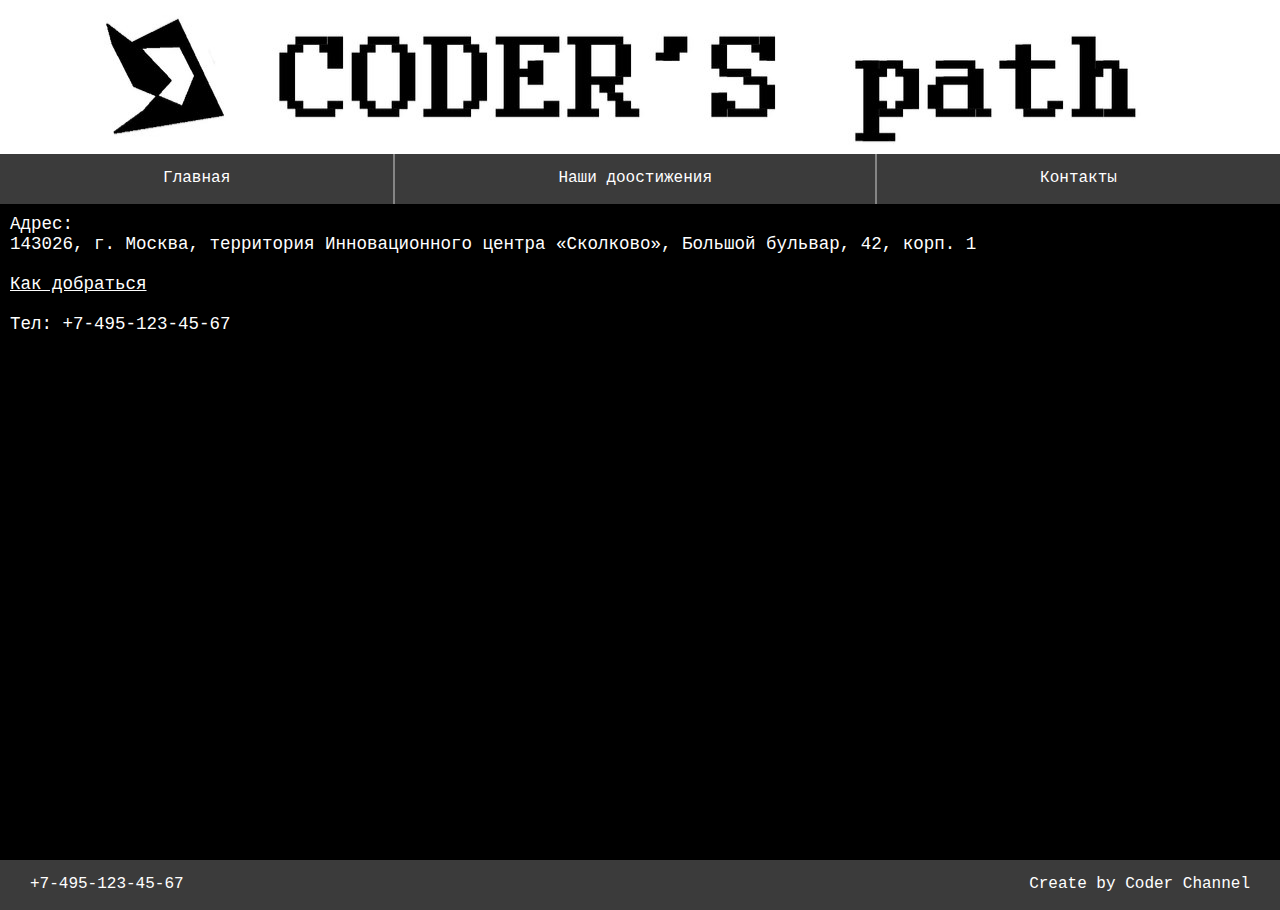
==== contacts.html @ 3b4b0ff0 "Add files via upload" ====
<!DOCTYPE html>
<html>
<head>
	<title>Контакты</title>
	<meta charset="utf-8">
    <script type="text/javascript" src="size.js"></script>
    <link rel="stylesheet" type="text/css" href="menu.css">
    <link rel="stylesheet" type="text/css" href="contacts.css">
</head>
<body>
    <div id="main">
        <a id="banner" href="index.html"></a>
        <div id="links">
            <a href="index.html">Главная</a><a href="Our_achivments.html">Наши доостижения</a><a href="index.html">Контакты</a>
        </div>
    </div>
    <div id="cont">
        <p id="text">
            Адрес:<br>
            143026, г. Москва, территория Инновационного центра «Сколково», Большой бульвар, 42, корп. 1<br>
            <br>
            <a href="https://sk.ru/city/transport/p/auto.aspx" target="_blank">Как добраться</a><br>
            <br>
            Тел: +7-495-123-45-67
        </p>
    </div>
    <div id="footer">
        <p id="phone">+7-495-123-45-67</p><p id="createBy">Create by Coder Channel</p>
    </div>
</body>
</html>
---- menu.css ----
#banner {
	display: block;
	position: relative;
	height: 12vw;
	background-image: url(banner.jpg);
	background-size: 100%;
	background-position: center;
}

#links {
	display: flex;
	background-color: #3B3B3B;
	height: 50px;
}

#links a {
    padding: 15px 15px;
    flex-wrap: wrap;
    align-content: stretch;
    flex-grow: 1;
    text-align: center;
	border-color: #858585;
    border-style: solid;
    border-width: 0 2px 0 0;
    text-decoration: none;
    color: white;
    transition: background-color 0.25s, flex-grow 0.5s;

}

#links :last-child {
    border-width: 0 0 0 0;
}

#links a:hover {
    background-color: #4D4D4D;
    flex-grow: 1.15;
}

#footer {
	position: absolute;
	display: block;
	background-color: #3B3B3B;
    width: 100%;
    height: 50px;
    object-position: 0;
}

#footer p {
	margin-top: 15px;
}

#phone {
	float: left;
	margin-left: 30px;
}

#createBy {
	float: right;
	margin-right: 30px;
}

#cont {
	min-height: calc(100vh - 50px - 12vw - 50px);
}
---- contacts.css ----
* {
	margin: 0;
	padding: 0;
	font-family: Consolas, monaco, monospace;
	color: white;
}

body {
	background-color: black;
}

#text {
	display: block;
	font-size: 17.5px;
	margin-top: 10px;
	margin-left: 10px;
}
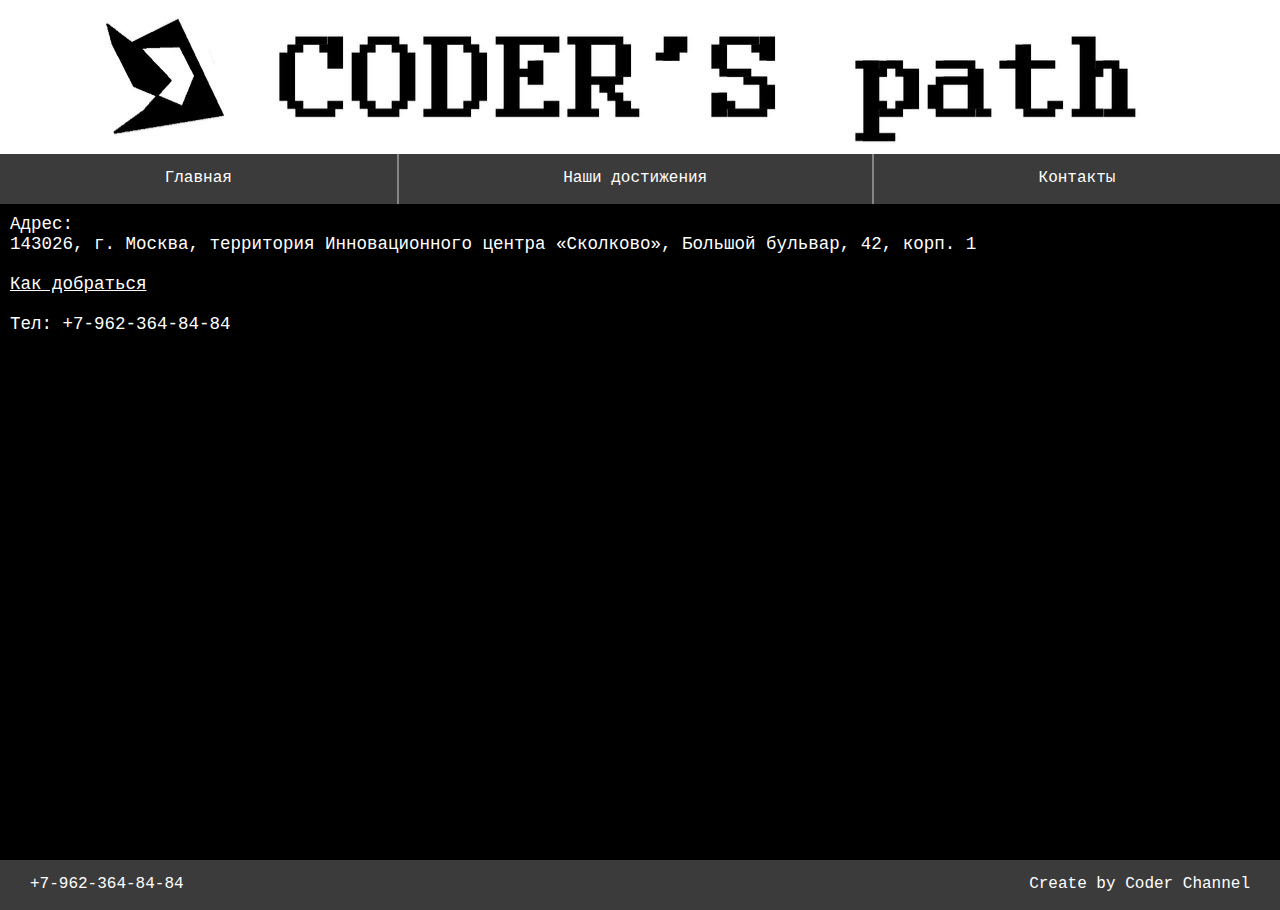
==== commit b9fe4c2f: "Add files via upload" ====
--- a/contacts.html
+++ b/contacts.html
@@ -11,7 +11,7 @@
     <div id="main">
         <a id="banner" href="index.html"></a>
         <div id="links">
-            <a href="index.html">Главная</a><a href="Our_achivments.html">Наши доостижения</a><a href="index.html">Контакты</a>
+            <a href="index.html">Главная</a><a href="Our_achivments.html">Наши достижения</a><a href="contacts.html">Контакты</a>
         </div>
     </div>
     <div id="cont">
@@ -21,11 +21,11 @@
             <br>
             <a href="https://sk.ru/city/transport/p/auto.aspx" target="_blank">Как добраться</a><br>
             <br>
-            Тел: +7-495-123-45-67
+            Тел: +7-962-364-84-84
         </p>
     </div>
     <div id="footer">
-        <p id="phone">+7-495-123-45-67</p><p id="createBy">Create by Coder Channel</p>
+        <p id="phone">+7-962-364-84-84</p><p id="createBy">Create by Coder Channel</p>
     </div>
 </body>
 </html>